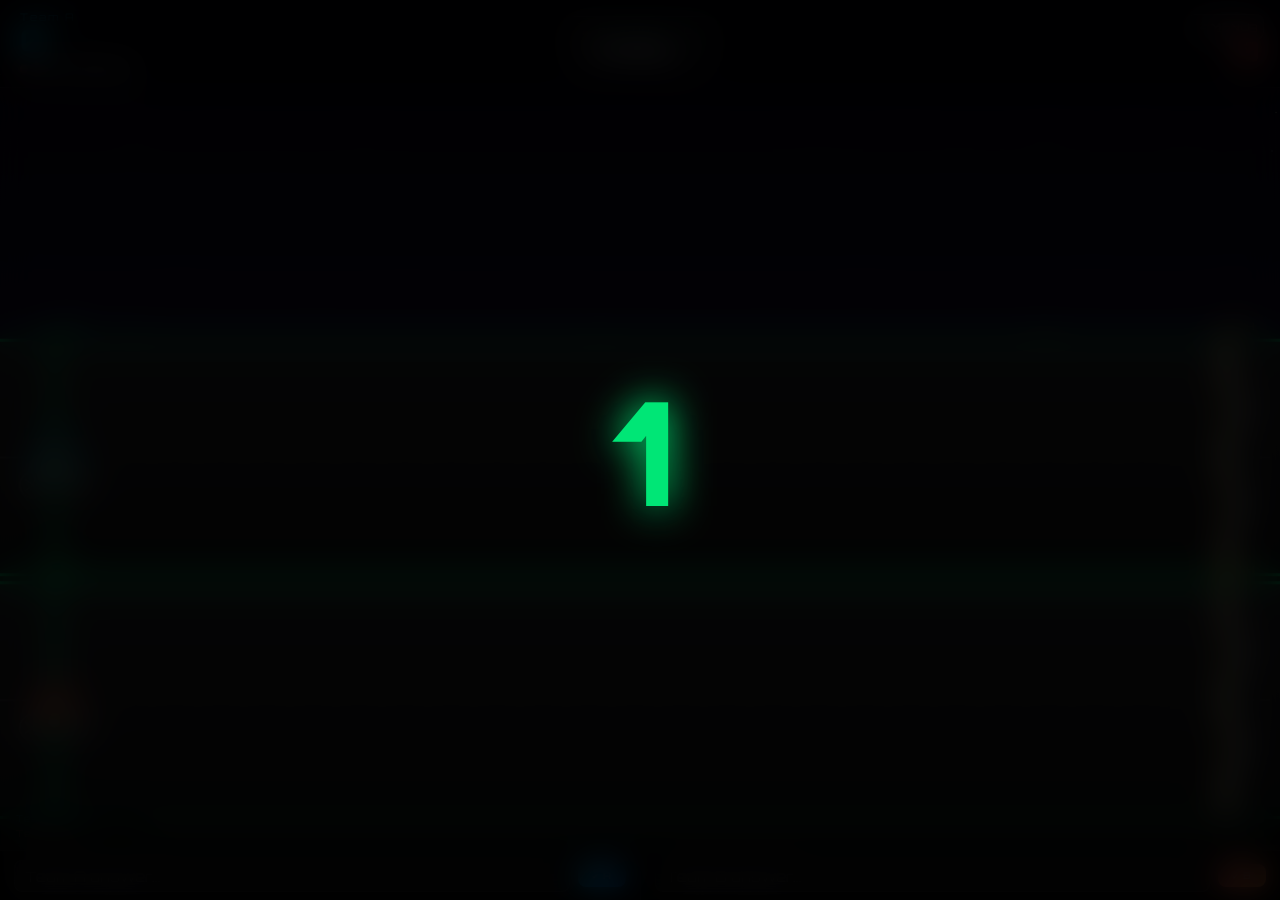
==== bike.html @ 0984706b "Restructure for Vercel deployment - move frontend to root" ====
<!DOCTYPE html>
<html lang="en">

<head>
    <meta charset="UTF-8" />
    <meta name="viewport" content="width=device-width, initial-scale=1.0" />
    <title>Bike Race – Math Racing</title>
    <link rel="preconnect" href="https://fonts.googleapis.com" />
    <link
        href="https://fonts.googleapis.com/css2?family=Orbitron:wght@400;700;900&family=Inter:wght@400;500;600&display=swap"
        rel="stylesheet" />
    <link rel="stylesheet" href="style.css" />
    <style>
        *,
        *::before,
        *::after {
            box-sizing: border-box;
        }

        :root {
            --blue: #00c6ff;
            --red: #ff4e50;
            --gold: #f9ca24;
            --green: #00e676;
            --bg: #07071a;
            --panel-border: rgba(255, 255, 255, 0.09);
            --text-dim: rgba(255, 255, 255, 0.45);
            --font-racing: 'Orbitron', monospace;
            --font-body: 'Inter', sans-serif;
        }

        html,
        body {
            margin: 0;
            padding: 0;
            background: var(--bg);
            color: #fff;
            font-family: var(--font-body);
            overflow: hidden;
            height: 100vh;
        }

        /* HUD */
        .hud {
            position: fixed;
            top: 0;
            left: 0;
            right: 0;
            z-index: 10;
            display: grid;
            grid-template-columns: 1fr auto 1fr;
            align-items: center;
            padding: 10px 20px;
            background: rgba(0, 0, 0, 0.6);
            backdrop-filter: blur(12px);
            border-bottom: 1px solid var(--panel-border);
        }

        .hud-team {
            display: flex;
            flex-direction: column;
            gap: 2px;
        }

        .hud-team.right {
            align-items: flex-end;
        }

        .team-name {
            font-family: var(--font-racing);
            font-size: .65rem;
            letter-spacing: 2px;
        }

        .score-big {
            font-family: var(--font-racing);
            font-size: 1.8rem;
            font-weight: 900;
            line-height: 1;
        }

        .score-big.blue {
            color: var(--blue);
            text-shadow: 0 0 20px var(--blue);
        }

        .score-big.red {
            color: var(--red);
            text-shadow: 0 0 20px var(--red);
        }

        .hud-center {
            text-align: center;
        }

        .q-box {
            background: rgba(255, 255, 255, .06);
            border: 1px solid rgba(255, 255, 255, .12);
            border-radius: 12px;
            padding: 8px 18px;
        }

        .q-label {
            font-family: var(--font-racing);
            font-size: .55rem;
            letter-spacing: 2px;
            color: var(--green);
        }

        .q-text {
            font-size: 1.2rem;
            font-weight: 700;
            margin-top: 2px;
        }

        canvas {
            display: block;
            width: 100%;
            height: 100%;
        }

        .canvas-wrap {
            position: fixed;
            inset: 0;
            top: 74px;
        }

        /* Progress bars */
        .prog-bars {
            position: fixed;
            bottom: 55px;
            left: 0;
            right: 0;
            z-index: 10;
            padding: 6px 16px;
            display: flex;
            flex-direction: column;
            gap: 4px;
            background: rgba(0, 0, 0, 0.45);
            backdrop-filter: blur(8px);
        }

        .prog-row {
            display: flex;
            align-items: center;
            gap: 8px;
        }

        .prog-label {
            font-family: var(--font-racing);
            font-size: .58rem;
            letter-spacing: 1px;
            min-width: 120px;
        }

        .prog-track {
            flex: 1;
            height: 8px;
            border-radius: 4px;
            background: rgba(255, 255, 255, .1);
            overflow: hidden;
        }

        .prog-fill {
            height: 100%;
            border-radius: 4px;
            transition: width .4s cubic-bezier(.34, 1.56, .64, 1);
        }

        .fill-a {
            background: linear-gradient(90deg, #00c6ff, #0072ff);
        }

        .fill-b {
            background: linear-gradient(90deg, #ff4e50, #fc913a);
        }

        /* Input row */
        .input-row {
            position: fixed;
            bottom: 0;
            left: 0;
            right: 0;
            z-index: 10;
            display: grid;
            grid-template-columns: 1fr 1fr;
            background: rgba(0, 0, 0, 0.65);
            backdrop-filter: blur(10px);
            border-top: 1px solid var(--panel-border);
            height: 50px;
        }

        .input-cell {
            display: flex;
            align-items: center;
            gap: 8px;
            padding: 6px 14px;
        }

        .input-cell.right {
            border-left: 1px solid var(--panel-border);
        }

        .input-cell input {
            flex: 1;
            background: rgba(255, 255, 255, .07);
            border: 1px solid rgba(255, 255, 255, .12);
            border-radius: 8px;
            padding: 6px 10px;
            color: #fff;
            font-size: .9rem;
            font-family: var(--font-racing);
            outline: none;
        }

        .input-cell input:focus {
            border-color: var(--green);
        }

        .input-cell button {
            padding: 6px 14px;
            border-radius: 8px;
            border: none;
            cursor: pointer;
            font-family: var(--font-racing);
            font-size: .58rem;
            letter-spacing: 1px;
            font-weight: 700;
            transition: transform .2s;
        }

        .btn-a {
            background: linear-gradient(135deg, var(--blue), #0072ff);
            color: #fff;
            box-shadow: 0 0 10px rgba(0, 198, 255, .4);
        }

        .btn-b {
            background: linear-gradient(135deg, var(--red), #fc913a);
            color: #fff;
            box-shadow: 0 0 10px rgba(255, 78, 80, .4);
        }

        /* Feedback */
        .answer-feedback {
            position: fixed;
            top: 90px;
            left: 50%;
            transform: translateX(-50%);
            padding: 8px 24px;
            border-radius: 30px;
            font-family: var(--font-racing);
            font-size: .72rem;
            letter-spacing: 1px;
            pointer-events: none;
            opacity: 0;
            transition: opacity .3s;
            z-index: 20;
            white-space: nowrap;
        }

        .answer-feedback.correct {
            background: rgba(0, 230, 118, .2);
            border: 1px solid #00e676;
            color: #00e676;
        }

        .answer-feedback.wrong {
            background: rgba(255, 78, 80, .2);
            border: 1px solid var(--red);
            color: var(--red);
        }

        /* Overlays */
        .overlay {
            position: fixed;
            inset: 0;
            z-index: 50;
            display: flex;
            flex-direction: column;
            align-items: center;
            justify-content: center;
            gap: 18px;
            background: rgba(0, 0, 0, 0.88);
            backdrop-filter: blur(16px);
            opacity: 0;
            pointer-events: none;
            transition: opacity .4s;
        }

        .overlay.visible {
            opacity: 1;
            pointer-events: all;
        }

        .overlay-title {
            font-family: var(--font-racing);
            font-size: clamp(2rem, 6vw, 4rem);
            font-weight: 900;
            text-align: center;
        }

        .overlay-sub {
            font-size: .9rem;
            color: var(--text-dim);
            text-align: center;
        }

        .overlay-btn {
            padding: 14px 36px;
            border-radius: 12px;
            border: none;
            cursor: pointer;
            font-family: var(--font-racing);
            font-size: .75rem;
            letter-spacing: 2px;
            background: linear-gradient(135deg, var(--green), #00b0ff);
            color: #fff;
            margin-top: 8px;
            box-shadow: 0 4px 20px rgba(0, 230, 118, .5);
            transition: transform .2s;
        }

        .overlay-btn:hover {
            transform: scale(1.06);
        }

        .countdown-num {
            font-family: var(--font-racing);
            font-size: clamp(4rem, 15vw, 9rem);
            font-weight: 900;
            animation: pop .4s ease;
        }

        @keyframes pop {
            from {
                transform: scale(1.8);
                opacity: 0
            }

            to {
                transform: scale(1);
                opacity: 1
            }
        }

        .neon-gold {
            color: var(--gold);
            text-shadow: 0 0 40px var(--gold);
        }

        .neon-blue {
            color: var(--blue);
            text-shadow: 0 0 40px var(--blue);
        }

        .neon-green {
            color: var(--green);
            text-shadow: 0 0 40px var(--green);
        }

        #confettiCanvas {
            position: fixed;
            inset: 0;
            z-index: 60;
            pointer-events: none;
        }

        .back-btn {
            position: fixed;
            top: 14px;
            right: 16px;
            z-index: 20;
            background: rgba(255, 255, 255, .07);
            border: 1px solid rgba(255, 255, 255, .12);
            color: rgba(255, 255, 255, .6);
            padding: 5px 12px;
            border-radius: 8px;
            font-size: .65rem;
            cursor: pointer;
            font-family: var(--font-racing);
            letter-spacing: 1px;
            transition: all .2s;
        }

        .back-btn:hover {
            background: rgba(255, 255, 255, .13);
            color: #fff;
        }
    </style>
</head>

<body>

    <button class="back-btn" onclick="window.location.href='index.html'">← MENU</button>
    <canvas id="confettiCanvas"></canvas>

    <!-- HUD -->
    <div class="hud">
        <div class="hud-team">
            <div class="team-name neon-blue" id="teamAName">Team A</div>
            <div class="score-big blue" id="scoreA">0</div>
            <div class="ws-indicator">
                <div class="ws-dot disconnected" id="wsDot"></div><span id="wsStatus">No Hardware</span>
            </div>
        </div>
        <div class="hud-center">
            <div class="q-box">
                <div class="q-label">🏍️ BIKE RACE · <span id="questionNum">Q1</span></div>
                <div class="q-text" id="questionText">Loading…</div>
            </div>
        </div>
        <div class="hud-team right">
            <div class="team-name" style="color:var(--red)" id="teamBName">Team B</div>
            <div class="score-big red" id="scoreB">0</div>
        </div>
    </div>

    <div class="answer-feedback" id="answerFeedback"></div>

    <!-- Game Canvas -->
    <div class="canvas-wrap"><canvas id="bikeCanvas"></canvas></div>

    <!-- Progress bars -->
    <div class="prog-bars">
        <div class="prog-row">
            <div class="prog-label neon-blue" id="progALabel">Team A: 0%</div>
            <div class="prog-track">
                <div class="prog-fill fill-a" id="progA" style="width:0%"></div>
            </div>
        </div>
        <div class="prog-row">
            <div class="prog-label" id="progBLabel" style="color:var(--red)">Team B: 0%</div>
            <div class="prog-track">
                <div class="prog-fill fill-b" id="progB" style="width:0%"></div>
            </div>
        </div>
    </div>

    <!-- Input row -->
    <div class="input-row">
        <div class="input-cell">
            <input type="number" id="inputA" placeholder="Team A answer…" />
            <button class="btn-a" id="submitA">✔ A</button>
        </div>
        <div class="input-cell right">
            <input type="number" id="inputB" placeholder="Team B answer…" />
            <button class="btn-b" id="submitB">✔ B</button>
        </div>
    </div>

    <!-- Countdown -->
    <div class="overlay" id="countdownOverlay">
        <div class="countdown-num neon-green" id="countdownNum">3</div>
    </div>

    <!-- Victory -->
    <div class="overlay" id="victoryOverlay">
        <div style="font-size:4rem">🏆</div>
        <div class="overlay-title neon-gold" id="victoryTeam">WINNER!</div>
        <div class="overlay-sub" id="victoryScores"></div>
        <button class="overlay-btn" onclick="window.location.href='leaderboard.html'">🏆 LEADERBOARD</button>
        <button class="overlay-btn" onclick="window.location.href='index.html'">🏠 MAIN MENU</button>
        <button class="overlay-btn" style="background:linear-gradient(135deg,#ff4e50,#fc913a)"
            onclick="window.location.href=window.location.href">🔄 PLAY AGAIN</button>
    </div>

    <script src="audio.js"></script>
    <script src="physics.js"></script>
    <script src="game.js"></script>
    <script>
        // ── WebSocket (ESP32 keypad) ─────────────────────────────────────
        let ws = null, wsConnected = false;
        function connectWS() {
            try {
                ws = new WebSocket('ws://localhost:8765');
                ws.onopen = () => { wsConnected = true; setWsDot(true); };
                ws.onclose = () => { wsConnected = false; setWsDot(false); setTimeout(connectWS, 3000); };
                ws.onerror = () => { };
                ws.onmessage = (ev) => {
                    const match = ev.data.trim().match(/^([AB]):(.+)$/i);
                    if (match && GS.state === GameLogic.STATE.RACING && GS.currentQuestion) {
                        handleAnswer(match[1].toUpperCase(), match[2]);
                    }
                };
            } catch (e) { }
        }
        function sendWS(cmd) { if (ws && wsConnected) try { ws.send(cmd); } catch (e) { } }
        function setWsDot(on) {
            const dot = document.getElementById('wsDot'), txt = document.getElementById('wsStatus');
            if (dot) dot.className = 'ws-dot ' + (on ? 'connected' : 'disconnected');
            if (txt) txt.textContent = on ? 'ESP32 Connected' : 'No Hardware';
        }

        const params = new URLSearchParams(window.location.search);
        const CONFIG = {
            nameA: params.get('tA') || 'Team A',
            nameB: params.get('tB') || 'Team B',
            difficulty: params.get('diff') || 'medium',
            avA: params.get('avA') || '👦',
            avB: params.get('avB') || '👧',
            gameMode: 'bike',
        };

        const GS = GameLogic.createGameState({ difficulty: CONFIG.difficulty, nameA: CONFIG.nameA, nameB: CONFIG.nameB, raceLength: 6 });
        const bikeA = new Physics.Vehicle({ boostPower: 0.95, maxVel: 3.0 });
        const bikeB = new Physics.Vehicle({ boostPower: 0.95, maxVel: 3.0 });

        const canvas = document.getElementById('bikeCanvas');
        const ctx = canvas.getContext('2d');
        function resize() { canvas.width = canvas.offsetWidth; canvas.height = canvas.offsetHeight; }
        window.addEventListener('resize', resize); resize();

        // Road scroll
        let roadOffset = 0; let bgScroll = 0;
        let wheelieA = 0, wheelieB = 0; // 0=normal, >0=wheelie timer

        function drawBg() {
            const W = canvas.width, H = canvas.height;
            // Sky gradient — day to dusk split for each lane
            const sky = ctx.createLinearGradient(0, 0, 0, H * 0.45);
            sky.addColorStop(0, '#060616');
            sky.addColorStop(0.5, '#0f0a28');
            sky.addColorStop(1, '#1a0e3a');
            ctx.fillStyle = sky;
            ctx.fillRect(0, 0, W, H * 0.45);

            // City silhouette
            ctx.fillStyle = '#120e2a';
            for (let i = 0; i < 18; i++) {
                const bx = ((i * 89 + bgScroll * 0.15) % (W + 80) + W + 80) % (W + 80) - 40;
                const bh = 40 + (i * 37 % 90);
                ctx.fillRect(bx, H * 0.45 - bh, 28 + i * 5 % 30, bh);
                // Windows
                ctx.fillStyle = i % 3 === 0 ? 'rgba(255,240,100,0.4)' : 'rgba(100,180,255,0.2)';
                for (let wy = 0; wy < bh - 8; wy += 14) {
                    for (let wx = 4; wx < 26; wx += 10) {
                        ctx.fillRect(bx + wx, H * 0.45 - bh + wy + 6, 5, 6);
                    }
                }
                ctx.fillStyle = '#120e2a';
            }

            // Stars
            for (let i = 0; i < 60; i++) {
                const sx = ((i * 137 + bgScroll * 0.05) % W + W) % W;
                const sy = (i * 53) % (H * 0.35);
                const alpha = 0.4 + 0.4 * Math.sin(i * 0.7 + Date.now() * 0.001);
                ctx.fillStyle = `rgba(255,255,255,${alpha})`;
                ctx.beginPath(); ctx.arc(sx, sy, 0.8, 0, Math.PI * 2); ctx.fill();
            }

            // Ground
            const ground = ctx.createLinearGradient(0, H * 0.45, 0, H);
            ground.addColorStop(0, '#18181c');
            ground.addColorStop(1, '#0a0a0d');
            ctx.fillStyle = ground;
            ctx.fillRect(0, H * 0.45, W, H * 0.55);
        }

        function drawLane(lY, lH) {
            const W = canvas.width;
            // Asphalt
            const asp = ctx.createLinearGradient(0, lY, 0, lY + lH);
            asp.addColorStop(0, '#29292e');
            asp.addColorStop(0.5, '#1f1f22');
            asp.addColorStop(1, '#151518');
            ctx.fillStyle = asp;
            ctx.fillRect(0, lY, W, lH);

            // Edge neon lines
            ctx.strokeStyle = '#00e676';
            ctx.lineWidth = 3;
            ctx.shadowBlur = 12; ctx.shadowColor = '#00e676';
            ctx.beginPath(); ctx.moveTo(0, lY); ctx.lineTo(W, lY); ctx.stroke();
            ctx.beginPath(); ctx.moveTo(0, lY + lH); ctx.lineTo(W, lY + lH); ctx.stroke();
            ctx.shadowBlur = 0;

            // Road dashes
            ctx.setLineDash([28, 18]);
            ctx.strokeStyle = 'rgba(255,255,255,0.18)';
            ctx.lineWidth = 2;
            const midY = lY + lH / 2;
            ctx.beginPath();
            const dashOff = roadOffset % 46;
            ctx.moveTo(-dashOff, midY); ctx.lineTo(W + 50, midY);
            ctx.stroke();
            ctx.setLineDash([]);
        }

        function drawBike(bike, x, y, color, avatar, label) {
            const isWheelying = bike.isBoosting;
            ctx.save();
            ctx.translate(x, y);
            if (isWheelying) { ctx.rotate(-0.22); } // wheelie tilt

            // Glow on boost
            if (bike.isBoosting) {
                ctx.shadowBlur = 28; ctx.shadowColor = color;
            }

            // Bike body
            const bw = 60, bh = 28;
            const grad = ctx.createLinearGradient(-bw / 2, -bh, bw / 2, 0);
            grad.addColorStop(0, color + 'cc');
            grad.addColorStop(1, color + '44');
            ctx.fillStyle = grad;
            ctx.beginPath();
            ctx.moveTo(-bw / 2 + 10, -bh);
            ctx.lineTo(bw / 2 - 6, -bh);
            ctx.lineTo(bw / 2 + 4, -bh / 2);
            ctx.lineTo(bw / 2 - 4, 0);
            ctx.lineTo(-bw / 2, 0);
            ctx.closePath();
            ctx.fill();
            ctx.strokeStyle = color;
            ctx.lineWidth = 1.5;
            ctx.stroke();
            ctx.shadowBlur = 0;

            // Wheels
            const wR = 13;
            const wheels = [{ wx: -bw / 2 + 8, wy: 4 }, { wx: bw / 2 - 8, wy: 4 }];
            for (const { wx, wy } of wheels) {
                ctx.save(); ctx.translate(wx, wy);
                ctx.rotate(bike.wheelAngle);
                ctx.fillStyle = '#333';
                ctx.beginPath(); ctx.arc(0, 0, wR, 0, Math.PI * 2); ctx.fill();
                ctx.strokeStyle = '#777'; ctx.lineWidth = 2;
                ctx.beginPath(); ctx.arc(0, 0, wR, 0, Math.PI * 2); ctx.stroke();
                // Spokes
                for (let s = 0; s < 5; s++) {
                    const a = (s / 5) * Math.PI * 2;
                    ctx.strokeStyle = '#aaa'; ctx.lineWidth = 1.5;
                    ctx.beginPath(); ctx.moveTo(0, 0); ctx.lineTo(Math.cos(a) * (wR - 3), Math.sin(a) * (wR - 3)); ctx.stroke();
                }
                ctx.restore();
            }

            // Rider avatar
            ctx.font = '18px serif';
            ctx.textAlign = 'center'; ctx.textBaseline = 'middle';
            ctx.fillText(avatar, 0, -bh * 0.7);

            // Exhaust flame on boost
            if (bike.isBoosting) {
                ctx.save(); ctx.globalAlpha = 0.85;
                const flameColors = ['#fff', '#ffe082', '#ff6f00'];
                for (let i = 0; i < 3; i++) {
                    const fg = ctx.createRadialGradient(-bw / 2 - 5, 0, 1, -bw / 2 - 12 - i * 5, 0, 10 + i * 3);
                    fg.addColorStop(0, flameColors[i]);
                    fg.addColorStop(1, 'transparent');
                    ctx.fillStyle = fg;
                    ctx.beginPath();
                    ctx.ellipse(-bw / 2 - 8 - i * 4, 0, 12 + i * 3, 5, 0, 0, Math.PI * 2);
                    ctx.fill();
                }
                ctx.restore();
            }

            // Label
            ctx.shadowBlur = 8; ctx.shadowColor = color;
            ctx.fillStyle = color;
            ctx.font = 'bold 10px Orbitron,monospace';
            ctx.textAlign = 'center'; ctx.textBaseline = 'alphabetic';
            ctx.fillText(label, 0, -bh - 12);
            ctx.shadowBlur = 0;

            // Dust
            bike.emitDust(x - bw / 2 - 5, y + 6);
            bike.dustSystem.draw(ctx);

            ctx.restore();
        }

        function drawStartFinish(x, lY, lH, label) {
            ctx.strokeStyle = label === 'FINISH' ? '#f9ca24' : '#00e676';
            ctx.lineWidth = 4;
            ctx.shadowBlur = 10; ctx.shadowColor = ctx.strokeStyle;
            ctx.beginPath(); ctx.moveTo(x, lY - 6); ctx.lineTo(x, lY + lH + 6); ctx.stroke();
            ctx.shadowBlur = 0;
            if (label === 'FINISH') {
                for (let r = 0; r < 5; r++) for (let c = 0; c < 2; c++) {
                    ctx.fillStyle = (r + c) % 2 === 0 ? '#fff' : '#000';
                    ctx.fillRect(x + c * 8, lY + r * (lH / 5), 8, lH / 5);
                }
            }
            ctx.fillStyle = ctx.strokeStyle = label === 'FINISH' ? '#f9ca24' : '#00e676';
            ctx.font = 'bold 10px Orbitron,monospace'; ctx.textAlign = 'center';
            ctx.fillText(label, x + 12, lY - 10);
        }

        function renderFrame() {
            const W = canvas.width, H = canvas.height;
            Physics.updateShake();
            ctx.save();
            ctx.translate(Physics.shake.x, Physics.shake.y);
            ctx.clearRect(-10, -10, W + 20, H + 20);
            drawBg();

            const trackTop = H * 0.32;
            const trackTotal = H * 0.58;
            const lH = trackTotal / 2 - 5;
            const lAY = trackTop + 2;
            const lBY = trackTop + lH + 10;
            const startX = 55, finishX = W - 55;
            const usableW = finishX - startX;

            drawLane(lAY, lH);
            drawLane(lBY, lH);
            drawStartFinish(startX, lAY, lH, 'START');
            drawStartFinish(startX, lBY, lH, 'START');
            drawStartFinish(finishX, lAY, lH, 'FINISH');
            drawStartFinish(finishX, lBY, lH, 'FINISH');

            const bikeAX = startX + bikeA.progress * usableW;
            const bikeBX = startX + bikeB.progress * usableW;
            drawBike(bikeA, bikeAX, lAY + lH * 0.6, '#00c6ff', CONFIG.avA, CONFIG.nameA);
            drawBike(bikeB, bikeBX, lBY + lH * 0.6, '#ff4e50', CONFIG.avB, CONFIG.nameB);

            ctx.restore();

            // Progress UI
            const pA = Math.round(bikeA.progress * 100);
            const pB = Math.round(bikeB.progress * 100);
            document.getElementById('progA').style.width = pA + '%';
            document.getElementById('progB').style.width = pB + '%';
            document.getElementById('progALabel').textContent = `${CONFIG.nameA}: ${pA}%`;
            document.getElementById('progBLabel').textContent = `${CONFIG.nameB}: ${pB}%`;
            document.getElementById('scoreA').textContent = GS.teamA.score;
            document.getElementById('scoreB').textContent = GS.teamB.score;
        }

        let lastT = 0;
        function gameLoop(ts) {
            requestAnimationFrame(gameLoop);
            const dt = Math.min((ts - lastT) / 16.67, 3); lastT = ts;

            if (GS.state === GameLogic.STATE.RACING) {
                bgScroll += (bikeA.vel + bikeB.vel) * 2;
                roadOffset += (bikeA.vel + bikeB.vel) * 2.5;
                bikeA.update(dt); bikeB.update(dt);
                if (!GS.winner) {
                    const w = GameLogic.checkVictory(GS, bikeA, bikeB);
                    if (w) triggerVictory(w);
                }
            }
            renderFrame();
        }
        requestAnimationFrame(gameLoop);

        function handleAnswer(team, raw) {
            if (GS.state !== GameLogic.STATE.RACING) return;
            const result = GameLogic.validateAnswer(GS, team, raw);
            GameLogic.applyAnswer(GS, team, result.correct);
            if (result.correct) {
                AudioEngine.playEngineBoost();
                const bike = team === 'A' ? bikeA : bikeB;
                bike.boost();
                bike.directBoost(1 / 6);
                Physics.triggerShake(6);
                showFeedback(team, true, raw);
                sendWS(team === 'A' ? 'MOVE_A' : 'MOVE_B');
                setTimeout(() => {
                    const w = GameLogic.checkVictory(GS, bikeA, bikeB);
                    if (w) { triggerVictory(w); return; }
                    setTimeout(showNextQ, 500);
                }, 200);
            } else {
                AudioEngine.playBuzz();
                showFeedback(team, false, raw);
                sendWS(team === 'A' ? 'BUZZ_A' : 'BUZZ_B');
                setTimeout(showNextQ, 500);
            }
        }

        function showFeedback(team, correct, ans) {
            const name = team === 'A' ? CONFIG.nameA : CONFIG.nameB;
            const el = document.getElementById('answerFeedback');
            el.textContent = correct ? `✅ ${name}: ${ans} — CORRECT! Wheelie! 🏍️` : `❌ ${name}: ${ans} — Wrong!`;
            el.className = 'answer-feedback ' + (correct ? 'correct' : 'wrong');
            el.style.opacity = '1';
            setTimeout(() => el.style.opacity = '0', 1800);
        }

        function showNextQ() {
            if (GS.state !== GameLogic.STATE.RACING) return;
            const q = GameLogic.nextQuestion(GS);
            document.getElementById('questionText').textContent = q.question;
            document.getElementById('questionNum').textContent = 'Q' + (GS.questionNum + 1);
        }

        function triggerVictory(winner) {
            GS.state = GameLogic.STATE.VICTORY;
            AudioEngine.playVictory();
            const name = winner === 'A' ? CONFIG.nameA : CONFIG.nameB;
            const winTeam = winner === 'A' ? GS.teamA : GS.teamB;
            const loseTeam = winner === 'A' ? GS.teamB : GS.teamA;
            const elapsed = GS.startTime ? Math.round((Date.now() - GS.startTime) / 1000) : null;
            GameLogic.saveResult({ ...CONFIG, avA: winner === 'A' ? CONFIG.avA : CONFIG.avB }, winTeam, winTeam.score, winTeam.correct, GS.questionNum, elapsed);
            GameLogic.saveResult({ ...CONFIG, avA: winner === 'A' ? CONFIG.avB : CONFIG.avA }, loseTeam, loseTeam.score, loseTeam.correct, GS.questionNum, elapsed);
            document.getElementById('victoryTeam').textContent = name + ' WINS! 🏍️';
            document.getElementById('victoryTeam').style.color = winner === 'A' ? '#00c6ff' : '#ff4e50';
            document.getElementById('victoryScores').textContent = `Boosts: ${winTeam.score} | Accuracy: ${GS.questionNum > 0 ? Math.round(winTeam.correct / GS.questionNum * 100) : 0}%`;
            document.getElementById('victoryOverlay').classList.add('visible');
            const cc = document.getElementById('confettiCanvas');
            cc.width = window.innerWidth; cc.height = window.innerHeight;
            new Physics.ConfettiSystem(cc).start();
        }

        function startCountdown() {
            GS.state = GameLogic.STATE.COUNTDOWN;
            const ov = document.getElementById('countdownOverlay');
            const num = document.getElementById('countdownNum');
            ov.classList.add('visible');
            let count = 3;
            num.textContent = count;
            AudioEngine.playCountdownBeep(440);
            const iv = setInterval(() => {
                count--;
                if (count > 0) {
                    num.textContent = count;
                    num.style.animation = 'none'; void num.offsetWidth; num.style.animation = '';
                    AudioEngine.playCountdownBeep(440);
                } else {
                    clearInterval(iv);
                    num.textContent = 'GO!'; num.className = 'countdown-num neon-gold';
                    num.style.animation = 'none'; void num.offsetWidth; num.style.animation = '';
                    AudioEngine.playGo();
                    setTimeout(() => { ov.classList.remove('visible'); beginRace(); }, 700);
                }
            }, 900);
        }

        function beginRace() {
            GS.state = GameLogic.STATE.RACING;
            GS.startTime = Date.now();
            AudioEngine.startRaceAmbience();
            showNextQ();
        }

        document.getElementById('submitA').addEventListener('click', () => submitTeam('A'));
        document.getElementById('submitB').addEventListener('click', () => submitTeam('B'));
        document.getElementById('inputA').addEventListener('keydown', e => { if (e.key === 'Enter') submitTeam('A'); });
        document.getElementById('inputB').addEventListener('keydown', e => { if (e.key === 'Enter') submitTeam('B'); });

        function submitTeam(team) {
            if (GS.state !== GameLogic.STATE.RACING) return;
            const inp = document.getElementById('input' + team);
            const raw = inp.value.trim();
            if (!raw) return;
            handleAnswer(team, raw);
            inp.value = ''; inp.focus();
        }

        document.getElementById('teamAName').textContent = CONFIG.nameA;
        document.getElementById('teamBName').textContent = CONFIG.nameB;
        connectWS();
        startCountdown();
    </script>
</body>

</html>
---- style.css ----
/* ============================================================
   Math Racing – Smart Classroom Edition  |  style.css
   Neon Racing Theme  ·  Glassmorphism  ·  Dark Gradient
   ============================================================ */

@import url('https://fonts.googleapis.com/css2?family=Orbitron:wght@400;600;700;900&family=Inter:wght@300;400;500;600;700&display=swap');

/* ── CSS Custom Properties ─────────────────────────────────── */
:root {
  --blue:        #00c6ff;
  --blue-dark:   #0072ff;
  --blue-glow:   rgba(0,198,255,.35);
  --red:         #ff4e50;
  --red-dark:    #c0392b;
  --red-glow:    rgba(255,78,80,.35);
  --gold:        #f9ca24;
  --green:       #00e676;
  --bg-dark:     #09090f;
  --bg-mid:      #111127;
  --panel:       rgba(255,255,255,.06);
  --panel-border:rgba(255,255,255,.13);
  --text:        #e8eaf6;
  --text-dim:    #7986cb;
  --font-racing: 'Orbitron', monospace;
  --font-ui:     'Inter', sans-serif;
  --radius:      16px;
  --shadow-blue: 0 0 24px var(--blue-glow);
  --shadow-red:  0 0 24px var(--red-glow);
  --transition:  0.25s cubic-bezier(.4,0,.2,1);
}

/* ── Reset ──────────────────────────────────────────────────── */
*, *::before, *::after { box-sizing: border-box; margin: 0; padding: 0; }
html { scroll-behavior: smooth; }
body {
  font-family: var(--font-ui);
  background: var(--bg-dark);
  color: var(--text);
  min-height: 100vh;
  overflow-x: hidden;
}

/* ── Animated Background ────────────────────────────────────── */
.bg-animated {
  position: fixed; inset: 0; z-index: -1;
  background:
    radial-gradient(ellipse at 20% 20%, rgba(0,114,255,.18) 0%, transparent 60%),
    radial-gradient(ellipse at 80% 80%, rgba(192,57,43,.18) 0%, transparent 60%),
    linear-gradient(135deg, #09090f 0%, #111127 50%, #0a0a1a 100%);
  animation: bgShift 12s ease-in-out infinite alternate;
}
@keyframes bgShift {
  0%   { filter: hue-rotate(0deg); }
  100% { filter: hue-rotate(15deg); }
}

/* Moving grid lines */
.bg-animated::after {
  content: '';
  position: absolute; inset: 0;
  background-image:
    linear-gradient(rgba(0,198,255,.04) 1px, transparent 1px),
    linear-gradient(90deg, rgba(0,198,255,.04) 1px, transparent 1px);
  background-size: 60px 60px;
  animation: gridMove 20s linear infinite;
}
@keyframes gridMove {
  0%   { transform: translateY(0); }
  100% { transform: translateY(60px); }
}

/* ── Glass Panel ────────────────────────────────────────────── */
.glass {
  background: var(--panel);
  border: 1px solid var(--panel-border);
  backdrop-filter: blur(20px) saturate(1.5);
  -webkit-backdrop-filter: blur(20px) saturate(1.5);
  border-radius: var(--radius);
}

/* ── Typography ─────────────────────────────────────────────── */
.title-racing {
  font-family: var(--font-racing);
  font-weight: 900;
  letter-spacing: 2px;
  background: linear-gradient(135deg, var(--blue), #a78bfa, var(--red));
  -webkit-background-clip: text;
  -webkit-text-fill-color: transparent;
  background-clip: text;
}
.neon-blue { color: var(--blue); text-shadow: 0 0 12px var(--blue); }
.neon-red  { color: var(--red);  text-shadow: 0 0 12px var(--red); }
.neon-gold { color: var(--gold); text-shadow: 0 0 12px var(--gold); }

/* ── Buttons ────────────────────────────────────────────────── */
.btn {
  display: inline-flex; align-items: center; justify-content: center; gap: 8px;
  font-family: var(--font-racing);
  font-weight: 700;
  letter-spacing: 1.5px;
  font-size: .85rem;
  padding: 14px 32px;
  border: none;
  border-radius: 50px;
  cursor: pointer;
  transition: var(--transition);
  outline: none;
  position: relative;
  overflow: hidden;
}
.btn::before {
  content: '';
  position: absolute; inset: 0;
  background: rgba(255,255,255,.08);
  opacity: 0;
  transition: var(--transition);
}
.btn:hover::before { opacity: 1; }
.btn:active { transform: scale(.96); }

.btn-primary {
  background: linear-gradient(135deg, var(--blue-dark), var(--blue));
  color: #fff;
  box-shadow: var(--shadow-blue);
}
.btn-primary:hover { box-shadow: 0 0 40px var(--blue-glow); transform: translateY(-2px); }

.btn-danger {
  background: linear-gradient(135deg, var(--red-dark), var(--red));
  color: #fff;
  box-shadow: var(--shadow-red);
}
.btn-danger:hover { box-shadow: 0 0 40px var(--red-glow); transform: translateY(-2px); }

.btn-ghost {
  background: var(--panel);
  border: 1px solid var(--panel-border);
  color: var(--text-dim);
}
.btn-ghost:hover { border-color: var(--blue); color: var(--blue); }

.btn-xl { font-size: 1.1rem; padding: 18px 52px; }

/* ── Form Controls ──────────────────────────────────────────── */
.form-group { display: flex; flex-direction: column; gap: 8px; }
.form-group label {
  font-family: var(--font-racing);
  font-size: .7rem;
  letter-spacing: 2px;
  color: var(--text-dim);
  text-transform: uppercase;
}
input[type="text"], select {
  background: rgba(255,255,255,.06);
  border: 1px solid var(--panel-border);
  border-radius: 10px;
  padding: 12px 16px;
  color: var(--text);
  font-family: var(--font-ui);
  font-size: 1rem;
  outline: none;
  transition: var(--transition);
  width: 100%;
}
input[type="text"]:focus, select:focus {
  border-color: var(--blue);
  box-shadow: 0 0 0 3px rgba(0,198,255,.15);
}
select option { background: #1a1a2e; }

/* ── Option Cards (vehicle / avatar pickers) ────────────────── */
.option-group {
  display: flex; flex-wrap: wrap; gap: 10px;
}
.option-card {
  flex: 1; min-width: 90px;
  display: flex; flex-direction: column; align-items: center; gap: 6px;
  padding: 14px 10px;
  border-radius: 12px;
  border: 2px solid var(--panel-border);
  background: var(--panel);
  cursor: pointer;
  transition: var(--transition);
  font-size: .78rem;
  color: var(--text-dim);
  user-select: none;
}
.option-card .icon { font-size: 1.8rem; }
.option-card:hover { border-color: var(--blue); color: var(--blue); transform: translateY(-2px); }
.option-card.selected { border-color: var(--blue); background: rgba(0,198,255,.12); color: var(--blue); box-shadow: 0 0 16px rgba(0,198,255,.25); }

/* ── Difficulty Pills ───────────────────────────────────────── */
.diff-group { display: flex; gap: 8px; }
.diff-pill {
  flex: 1;
  padding: 10px 0;
  border-radius: 50px;
  border: 2px solid var(--panel-border);
  background: var(--panel);
  text-align: center;
  cursor: pointer;
  font-family: var(--font-racing);
  font-size: .72rem;
  letter-spacing: 1px;
  color: var(--text-dim);
  transition: var(--transition);
}
.diff-pill:hover { border-color: var(--blue); color: var(--blue); }
.diff-pill.selected { background: linear-gradient(135deg, var(--blue-dark), var(--blue)); border-color: var(--blue); color: #fff; box-shadow: var(--shadow-blue); }
.diff-pill.easy.selected   { background: linear-gradient(135deg, #11998e, #38ef7d); border-color: #38ef7d; }
.diff-pill.medium.selected { background: linear-gradient(135deg, #f09819, #edde5d); border-color: #edde5d; color: #111; }
.diff-pill.hard.selected   { background: linear-gradient(135deg, var(--red-dark), var(--red));   border-color: var(--red); }

/* ── Progress Bar ───────────────────────────────────────────── */
.progress-track {
  width: 100%; height: 10px;
  background: rgba(255,255,255,.08);
  border-radius: 50px;
  overflow: hidden;
  position: relative;
}
.progress-fill {
  height: 100%; border-radius: 50px;
  transition: width .4s cubic-bezier(.4,0,.2,1);
  position: relative;
}
.progress-fill::after {
  content: '';
  position: absolute; top: 0; right: 0; bottom: 0;
  width: 40px;
  background: linear-gradient(90deg, transparent, rgba(255,255,255,.4));
  animation: shimmer 1.2s infinite;
}
@keyframes shimmer {
  0%   { opacity: 0; }
  50%  { opacity: 1; }
  100% { opacity: 0; }
}
.progress-fill.blue { background: linear-gradient(90deg, var(--blue-dark), var(--blue)); }
.progress-fill.red  { background: linear-gradient(90deg, var(--red-dark),  var(--red)); }

/* ── Leaderboard Table ──────────────────────────────────────── */
.leaderboard-table { width: 100%; border-collapse: separate; border-spacing: 0 6px; }
.leaderboard-table th {
  font-family: var(--font-racing);
  font-size: .65rem;
  letter-spacing: 2px;
  color: var(--text-dim);
  padding: 8px 16px;
  text-align: left;
  text-transform: uppercase;
}
.leaderboard-table td {
  padding: 12px 16px;
  font-size: .9rem;
}
.leaderboard-table tbody tr {
  background: var(--panel);
  border-radius: 10px;
  transition: var(--transition);
}
.leaderboard-table tbody tr:hover { background: rgba(255,255,255,.1); }
.leaderboard-table tbody tr td:first-child { border-radius: 10px 0 0 10px; }
.leaderboard-table tbody tr td:last-child  { border-radius: 0 10px 10px 0; }
.rank-badge {
  display: inline-flex; align-items: center; justify-content: center;
  width: 30px; height: 30px;
  border-radius: 50%;
  font-family: var(--font-racing);
  font-weight: 700;
  font-size: .8rem;
}
.rank-1 { background: linear-gradient(135deg,#b8860b,#f9ca24); color: #111; }
.rank-2 { background: linear-gradient(135deg,#708090,#c0c0c0); color: #111; }
.rank-3 { background: linear-gradient(135deg,#8b4513,#cd7f32); color: #fff; }
.rank-n { background: rgba(255,255,255,.1); color: var(--text-dim); }

/* ── Badge Tags ─────────────────────────────────────────────── */
.badge {
  display: inline-flex; align-items: center;
  padding: 3px 10px;
  border-radius: 50px;
  font-size: .7rem;
  font-weight: 600;
  letter-spacing: .5px;
}
.badge-easy   { background: rgba(56,239,125,.15); color: #38ef7d; border: 1px solid rgba(56,239,125,.3); }
.badge-medium { background: rgba(240,152,25,.15);  color: #f09819; border: 1px solid rgba(240,152,25,.3); }
.badge-hard   { background: rgba(255,78,80,.15);   color: var(--red); border: 1px solid rgba(255,78,80,.3); }

/* ── Toast Notification ─────────────────────────────────────── */
.toast {
  position: fixed; bottom: 30px; left: 50%; transform: translateX(-50%) translateY(100px);
  padding: 12px 28px;
  border-radius: 50px;
  background: rgba(30,30,50,.9);
  border: 1px solid var(--panel-border);
  backdrop-filter: blur(20px);
  font-size: .9rem;
  z-index: 9999;
  transition: transform .4s cubic-bezier(.4,0,.2,1);
  pointer-events: none;
}
.toast.show { transform: translateX(-50%) translateY(0); }
.toast.correct { border-color: var(--green); color: var(--green); }
.toast.wrong   { border-color: var(--red);   color: var(--red); }

/* ── WS Status Dot ──────────────────────────────────────────── */
.ws-dot {
  display: inline-block;
  width: 8px; height: 8px;
  border-radius: 50%;
  background: #555;
  margin-right: 6px;
  transition: var(--transition);
}
.ws-dot.connected    { background: var(--green); box-shadow: 0 0 8px var(--green); }
.ws-dot.disconnected { background: var(--red);   box-shadow: 0 0 8px var(--red); }

/* ── Countdown Overlay ──────────────────────────────────────── */
#countdown-overlay {
  position: fixed; inset: 0;
  display: flex; align-items: center; justify-content: center;
  background: rgba(0,0,0,.7);
  z-index: 1000;
  opacity: 0; pointer-events: none;
  transition: opacity .3s;
}
#countdown-overlay.visible { opacity: 1; pointer-events: all; }
.countdown-num {
  font-family: var(--font-racing);
  font-size: clamp(6rem, 20vw, 14rem);
  font-weight: 900;
  animation: countPulse .8s ease-out;
}
@keyframes countPulse {
  0%   { transform: scale(2); opacity: 0; }
  60%  { transform: scale(.9); opacity: 1; }
  100% { transform: scale(1); opacity: 1; }
}

/* ── Victory Overlay ────────────────────────────────────────── */
#victory-overlay {
  position: fixed; inset: 0;
  display: flex; flex-direction: column; align-items: center; justify-content: center; gap: 24px;
  background: rgba(0,0,0,.85);
  z-index: 1100;
  opacity: 0; pointer-events: none;
  transition: opacity .5s;
}
#victory-overlay.visible { opacity: 1; pointer-events: all; }
.victory-trophy { font-size: 6rem; animation: trophyBounce 1s ease-out; }
@keyframes trophyBounce {
  0%   { transform: scale(0) rotate(-20deg); }
  70%  { transform: scale(1.15) rotate(5deg); }
  100% { transform: scale(1) rotate(0deg); }
}
.victory-title {
  font-family: var(--font-racing);
  font-size: clamp(2rem, 6vw, 4rem);
  font-weight: 900;
}

/* ── Confetti Canvas ────────────────────────────────────────── */
#confetti-canvas {
  position: fixed; inset: 0;
  pointer-events: none;
  z-index: 1050;
}

/* ── Scrollbar ──────────────────────────────────────────────── */
::-webkit-scrollbar { width: 6px; }
::-webkit-scrollbar-track { background: transparent; }
::-webkit-scrollbar-thumb { background: rgba(255,255,255,.15); border-radius: 3px; }

/* ── Utility ────────────────────────────────────────────────── */
.text-center { text-align: center; }
.mt-1 { margin-top: 8px; }
.mt-2 { margin-top: 16px; }
.mt-3 { margin-top: 24px; }
.mt-4 { margin-top: 32px; }
.gap-1 { gap: 8px; }
.gap-2 { gap: 16px; }
.flex { display: flex; }
.flex-col { flex-direction: column; }
.items-center { align-items: center; }
.justify-between { justify-content: space-between; }
.w-full { width: 100%; }
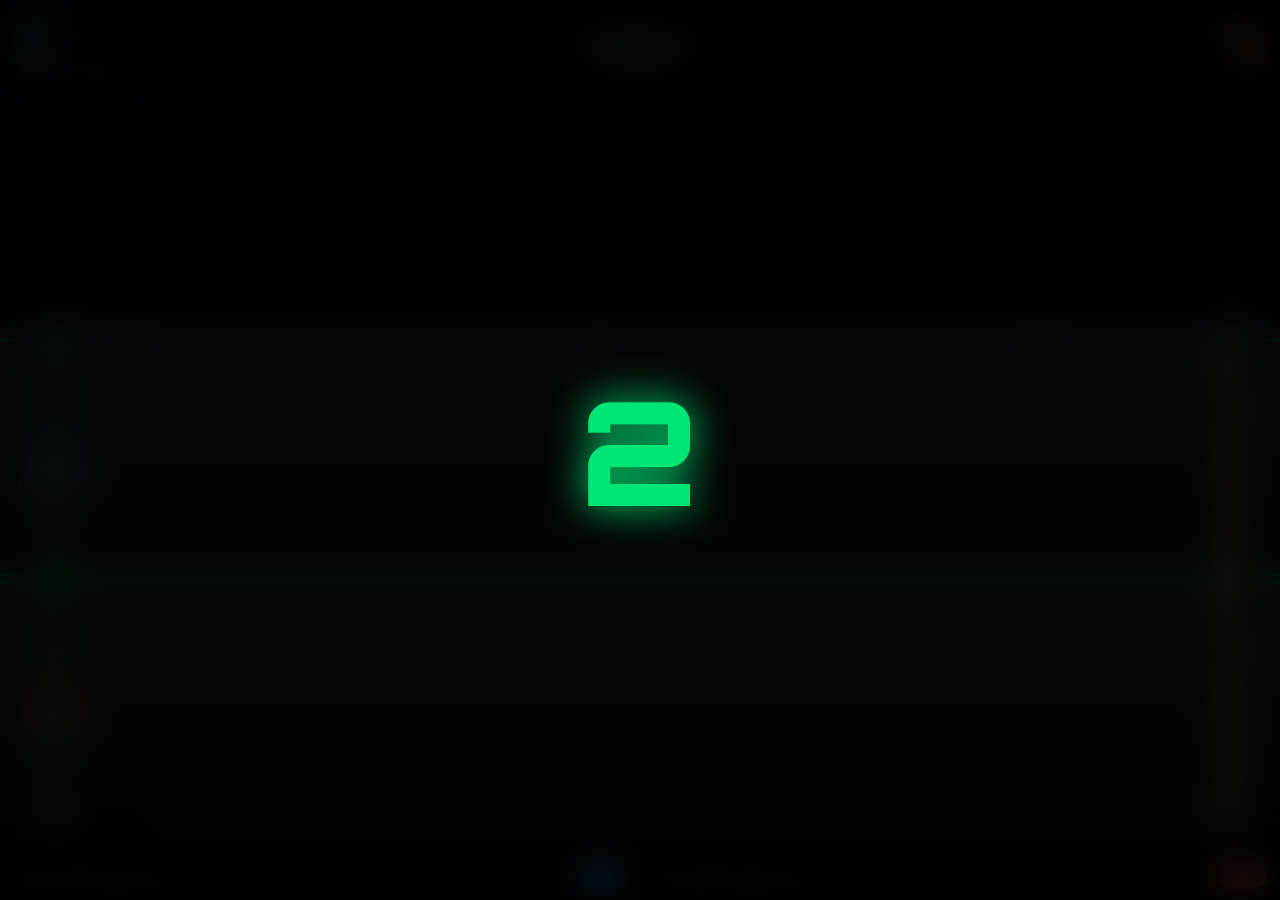
==== commit c1a028b0: "upgraded api" ====
--- a/bike.html
+++ b/bike.html
@@ -468,6 +468,77 @@
     <script src="audio.js"></script>
     <script src="physics.js"></script>
     <script src="game.js"></script>
+    
+    <!-- Enhanced Keypad Integration -->
+    <script>
+    (function() {
+        'use strict';
+        const WS_HOST = 'localhost';
+        const WS_PORT = 8765;
+        const RECONNECT_DELAY = 3000;
+        let socket = null;
+        let reconnectTimer = null;
+        let isConnected = false;
+        
+        function connect() {
+            try {
+                socket = new WebSocket(`ws://${WS_HOST}:${WS_PORT}`);
+                socket.onopen = function() {
+                    console.log('✅ Keypad connected');
+                    isConnected = true;
+                    if (typeof setWsDot === 'function') setWsDot(true);
+                    if (reconnectTimer) clearTimeout(reconnectTimer);
+                };
+                socket.onmessage = function(event) {
+                    try {
+                        const data = JSON.parse(event.data);
+                        if (data.team && data.key) {
+                            handleInput(data.team, data.key);
+                        }
+                    } catch (e) {
+                        const raw = event.data.trim();
+                        const match = raw.match(/^([AB]):(.+)$/i);
+                        if (match && typeof handleAnswer === 'function') {
+                            handleAnswer(match[1].toUpperCase(), match[2]);
+                        }
+                    }
+                };
+                socket.onerror = function() {
+                    isConnected = false;
+                    if (typeof setWsDot === 'function') setWsDot(false);
+                };
+                socket.onclose = function() {
+                    isConnected = false;
+                    if (typeof setWsDot === 'function') setWsDot(false);
+                    reconnectTimer = setTimeout(connect, RECONNECT_DELAY);
+                };
+            } catch (error) {
+                reconnectTimer = setTimeout(connect, RECONNECT_DELAY);
+            }
+        }
+        
+        function handleInput(team, key) {
+            const input = document.getElementById('input' + team);
+            if (!input) return;
+            if (key === '#') {
+                const btn = document.getElementById('submit' + team);
+                if (btn) btn.click();
+            } else if (key === '*') {
+                input.value = '';
+            } else if (/^[0-9\-.]$/.test(key)) {
+                input.value += key;
+            }
+        }
+        
+        window.KeypadBridge = { isConnected: () => isConnected, reconnect: connect };
+        if (document.readyState === 'loading') {
+            document.addEventListener('DOMContentLoaded', connect);
+        } else {
+            connect();
+        }
+    })();
+    </script>
+    
     <script>
         // ── WebSocket (ESP32 keypad) ─────────────────────────────────────
         let ws = null, wsConnected = false;
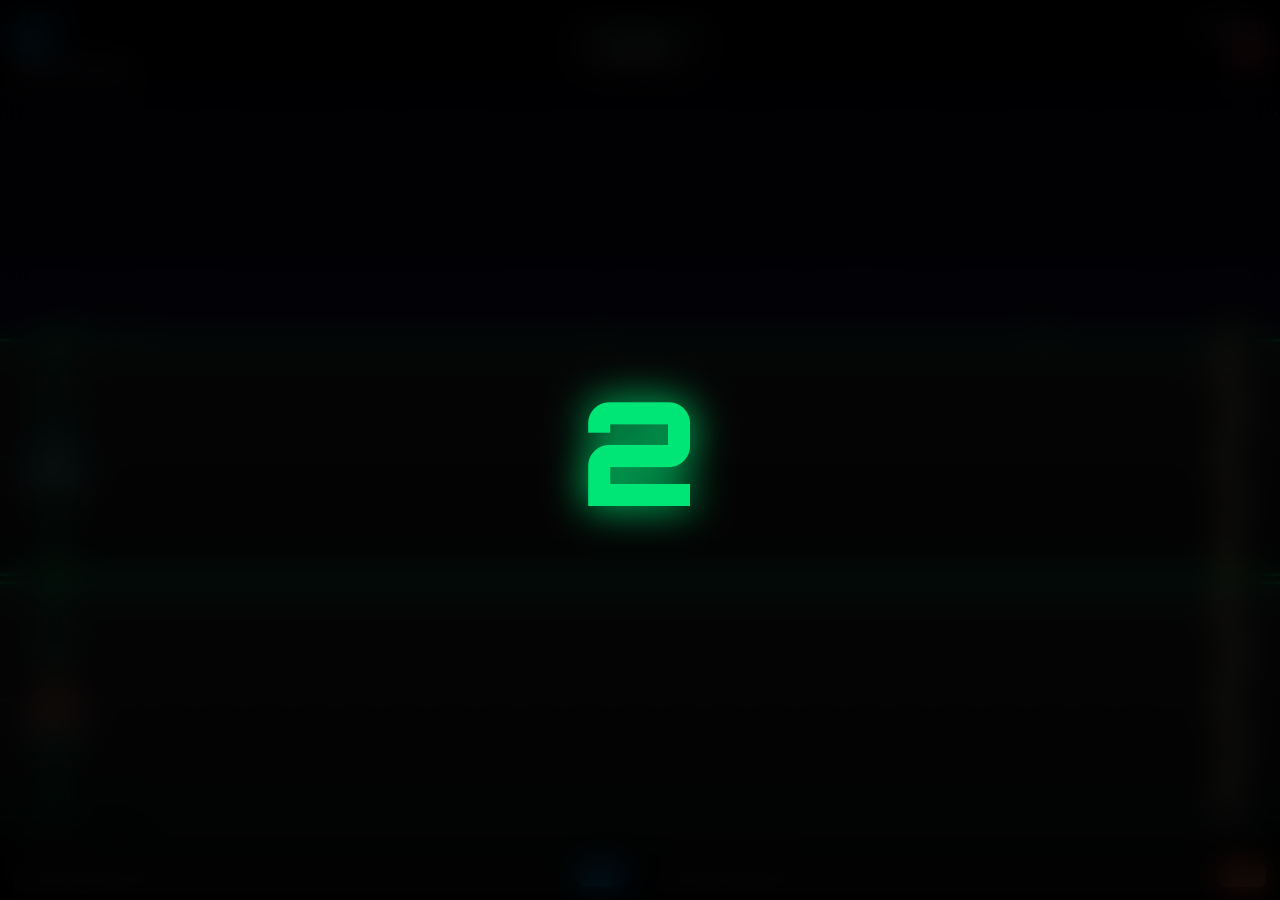
==== commit dedeb185: "updated ip" ====
--- a/bike.html
+++ b/bike.html
@@ -473,7 +473,7 @@
     <script>
     (function() {
         'use strict';
-        const WS_HOST = 'localhost';
+        const WS_HOST = '172.21.7.4';
         const WS_PORT = 8765;
         const RECONNECT_DELAY = 3000;
         let socket = null;
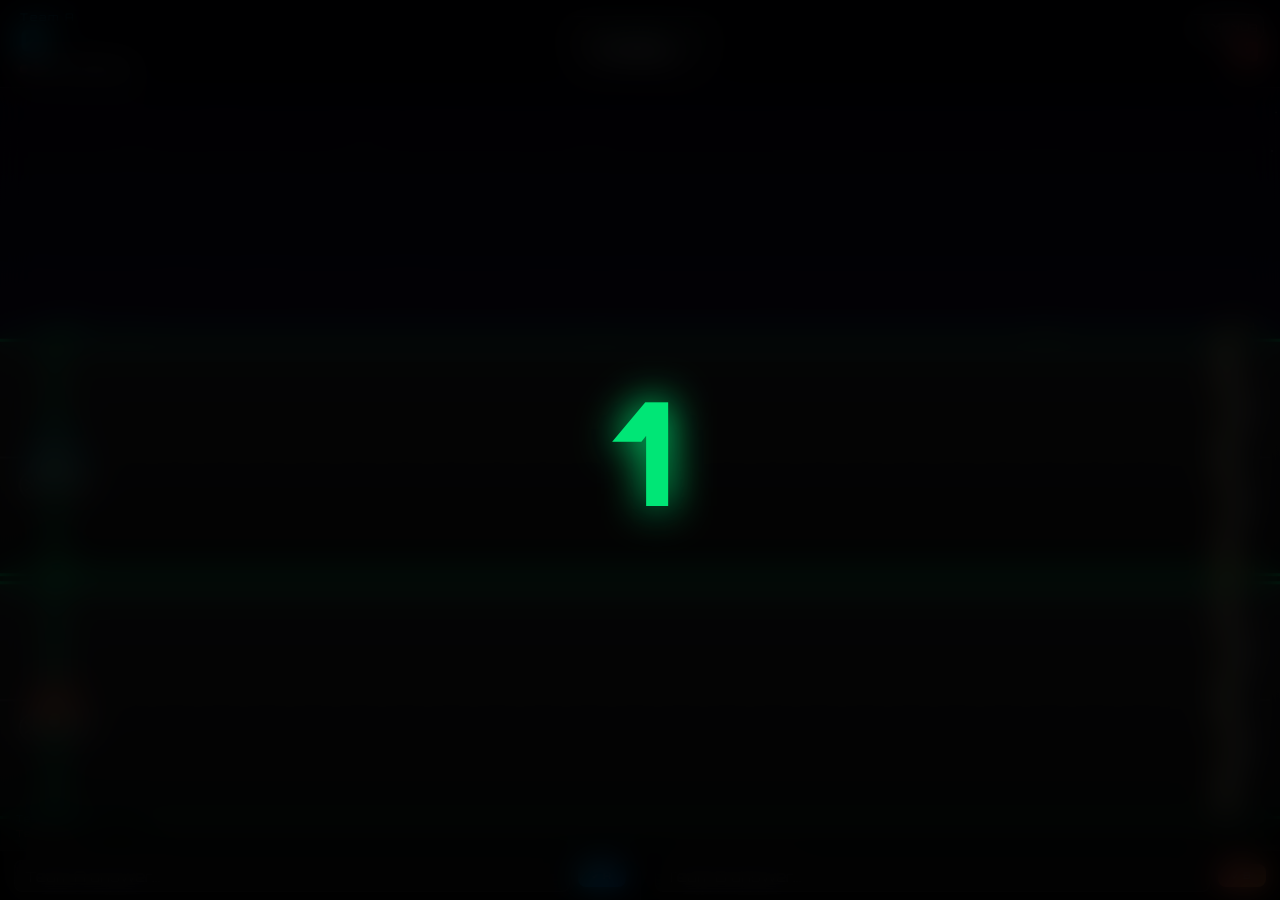
==== commit c1ed77de: "Update Raspberry Pi IP to 10.113.86.153 and add HTTPS/WebSocket documentation" ====
--- a/bike.html
+++ b/bike.html
@@ -473,9 +473,20 @@
     <script>
     (function() {
         'use strict';
-        const WS_HOST = '172.21.7.4';
+        
+        const WS_HOST = '10.113.86.153';
         const WS_PORT = 8765;
         const RECONNECT_DELAY = 3000;
+        
+        const isSecure = window.location.protocol === 'https:';
+        
+        if (isSecure) {
+            console.warn('⚠️ HTTPS detected - WebSocket blocked. Use HTTP or WSS');
+            const status = document.getElementById('wsStatus');
+            if (status) status.textContent = 'HTTPS blocks WS';
+            return;
+        }
+        
         let socket = null;
         let reconnectTimer = null;
         let isConnected = false;
@@ -484,53 +495,78 @@
             try {
                 socket = new WebSocket(`ws://${WS_HOST}:${WS_PORT}`);
                 socket.onopen = function() {
-                    console.log('✅ Keypad connected');
+                    console.log('✅ Keypad connected to Raspberry Pi');
                     isConnected = true;
                     if (typeof setWsDot === 'function') setWsDot(true);
                     if (reconnectTimer) clearTimeout(reconnectTimer);
                 };
                 socket.onmessage = function(event) {
+                    console.log('📥 Received from keypad:', event.data);
                     try {
                         const data = JSON.parse(event.data);
                         if (data.team && data.key) {
-                            handleInput(data.team, data.key);
+                            handleKeyFromKeypad(data.key, data.team);
                         }
                     } catch (e) {
                         const raw = event.data.trim();
                         const match = raw.match(/^([AB]):(.+)$/i);
                         if (match && typeof handleAnswer === 'function') {
+                            console.log('📊 Parsed - Team:', match[1], 'Value:', match[2]);
                             handleAnswer(match[1].toUpperCase(), match[2]);
                         }
                     }
                 };
                 socket.onerror = function() {
+                    console.error('❌ WebSocket error');
                     isConnected = false;
                     if (typeof setWsDot === 'function') setWsDot(false);
                 };
                 socket.onclose = function() {
+                    console.log('🔌 Keypad disconnected');
                     isConnected = false;
                     if (typeof setWsDot === 'function') setWsDot(false);
                     reconnectTimer = setTimeout(connect, RECONNECT_DELAY);
                 };
             } catch (error) {
+                console.error('Connection failed:', error);
                 reconnectTimer = setTimeout(connect, RECONNECT_DELAY);
             }
         }
         
-        function handleInput(team, key) {
+        function handleKeyFromKeypad(key, team) {
+            console.log('🎮 Keypad input:', key, 'Team:', team);
             const input = document.getElementById('input' + team);
             if (!input) return;
-            if (key === '#') {
-                const btn = document.getElementById('submit' + team);
-                if (btn) btn.click();
-            } else if (key === '*') {
-                input.value = '';
-            } else if (/^[0-9\-.]$/.test(key)) {
-                input.value += key;
+            
+            switch(key) {
+                case '#':
+                case 'SUBMIT':
+                    const btn = document.getElementById('submit' + team);
+                    if (btn) {
+                        console.log('📤 Submitting for Team', team);
+                        btn.click();
+                    }
+                    break;
+                case '*':
+                case 'CLEAR':
+                    input.value = '';
+                    console.log('🗑️ Cleared Team', team);
+                    break;
+                default:
+                    if (/^[0-9\-.]$/.test(key)) {
+                        input.value += key;
+                        console.log('➕ Added:', key);
+                    }
             }
         }
         
-        window.KeypadBridge = { isConnected: () => isConnected, reconnect: connect };
+        window.KeypadBridge = { 
+            isConnected: () => isConnected, 
+            reconnect: connect,
+            handleKey: handleKeyFromKeypad
+        };
+        
+        console.log('🚀 Initializing Raspberry Pi connection...');
         if (document.readyState === 'loading') {
             document.addEventListener('DOMContentLoaded', connect);
         } else {
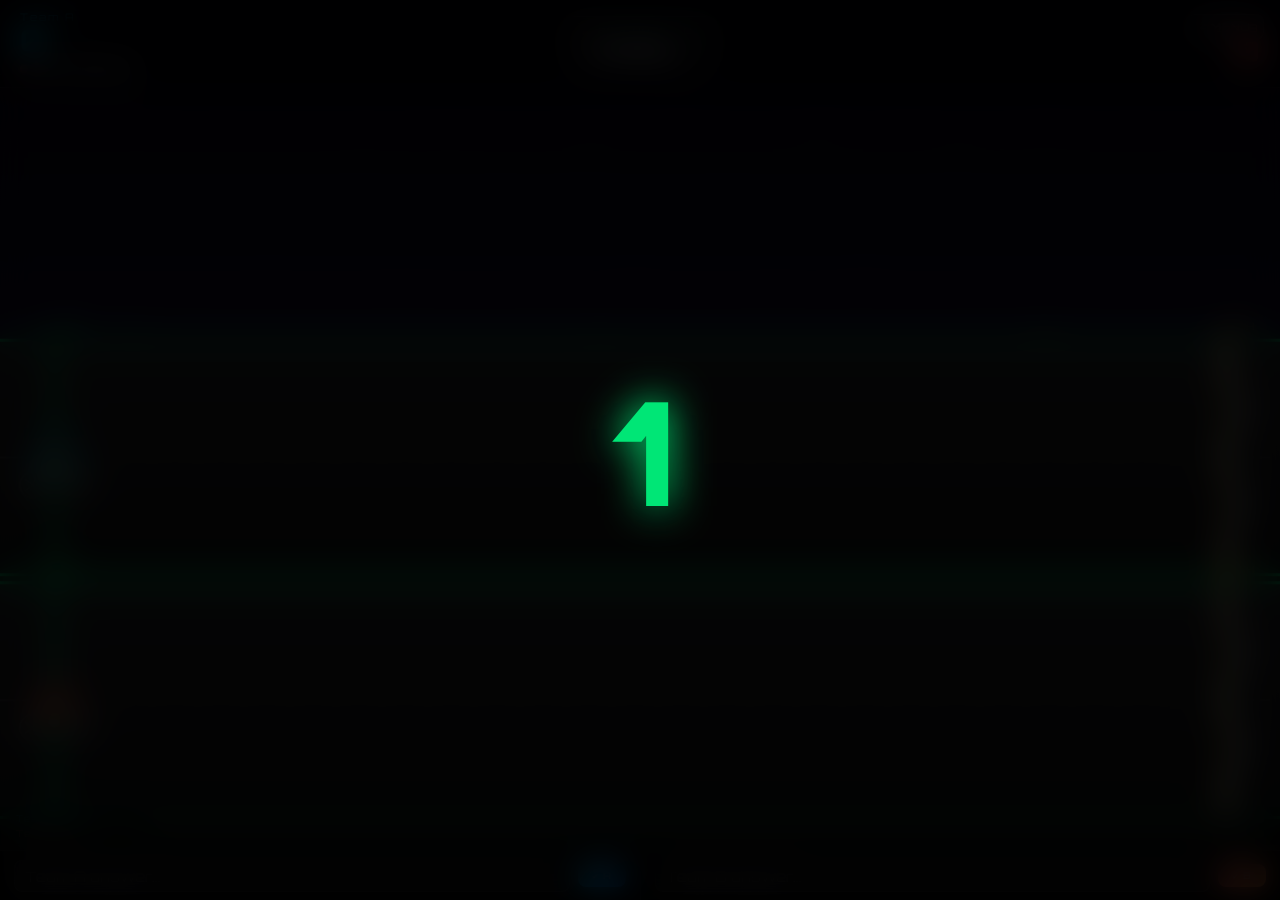
==== commit ed517a94: "Update Raspberry Pi IP to 10.137.224.153" ====
--- a/bike.html
+++ b/bike.html
@@ -474,7 +474,7 @@
     (function() {
         'use strict';
         
-        const WS_HOST = '10.113.86.153';
+        const WS_HOST = '10.137.224.153';
         const WS_PORT = 8765;
         const RECONNECT_DELAY = 3000;
         
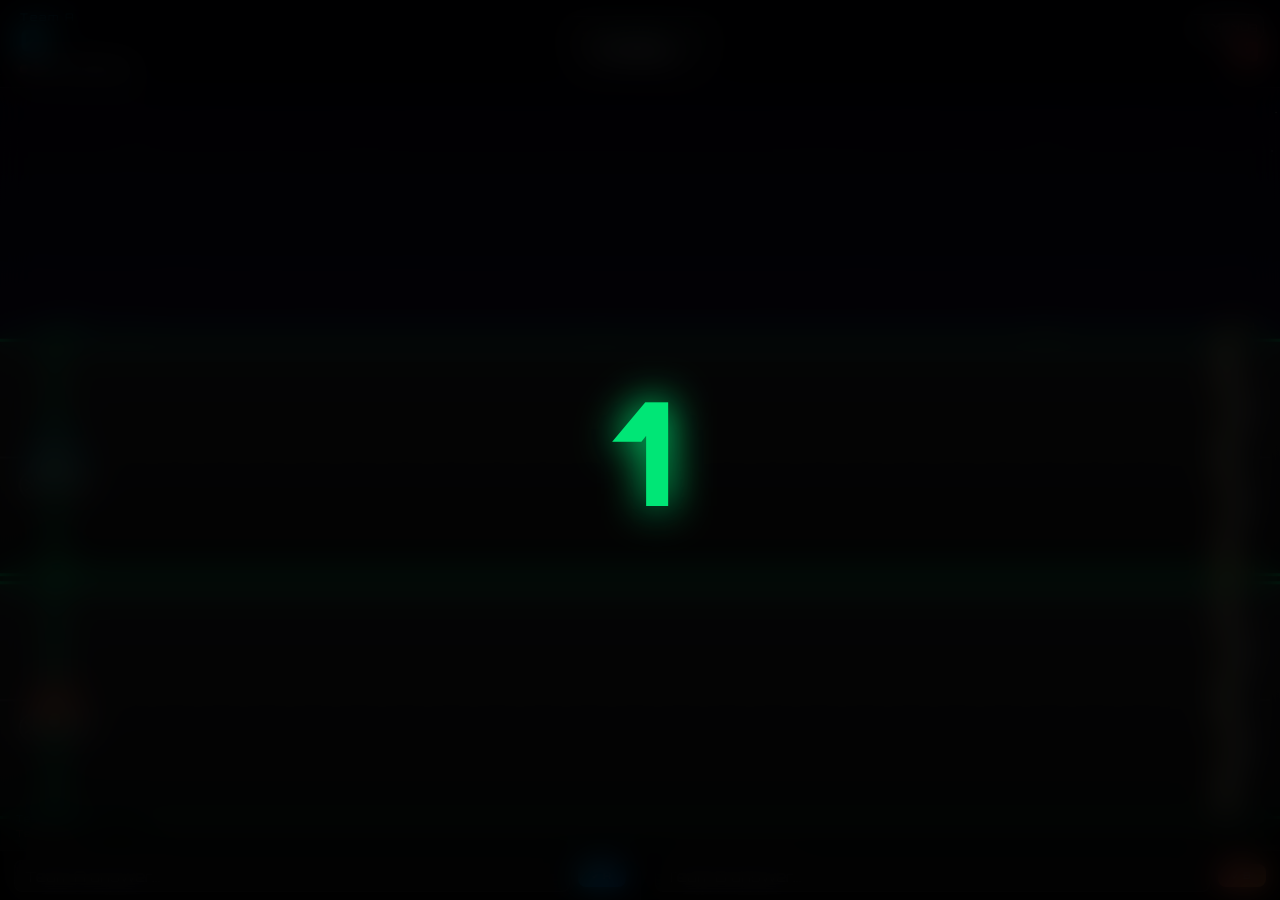
==== commit a5a6669e: "Revert Raspberry Pi IP back to 10.113.86.153" ====
--- a/bike.html
+++ b/bike.html
@@ -474,7 +474,7 @@
     (function() {
         'use strict';
         
-        const WS_HOST = '10.137.224.153';
+        const WS_HOST = '10.113.86.153';
         const WS_PORT = 8765;
         const RECONNECT_DELAY = 3000;
         
